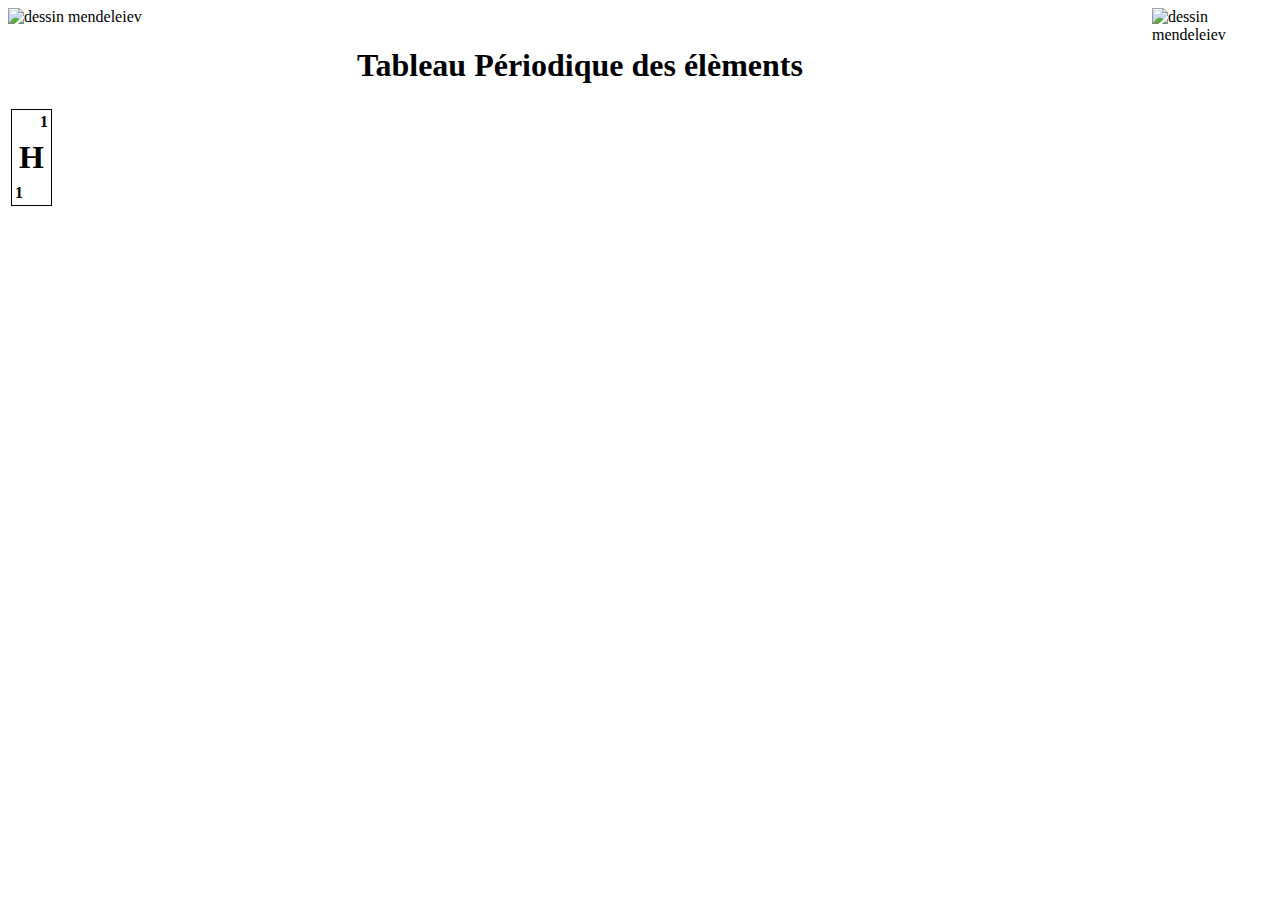
==== jour00/ex01/mendeleiev.html @ dc0606d7 "add ex00 et ex01 jour00" ====
<!DOCTYPE html>
<html>
<head>
	<meta charset="UTF-8">
	<title>mendeleiev</title>
</head>
<body>
	<img src="http://www.elementalmatter.info/images/dimitri-mendeleev.jpg" alt="dessin mendeleiev" style="width:120px;height:120px;">
	<img src="http://www.elementalmatter.info/images/dimitri-mendeleev.jpg" alt="dessin mendeleiev" style="width:120px;height:120px;float:right;">
	<h1 style ="text-align:center;">Tableau Périodique des élèments</h1>
	<table>
		<tr>
		<th>
			<table style="border: 1px solid;">
				<tr>
					<th style="text-align:right;">1</th>
				</tr>
				<tr>
					<th style="padding:5px;font-size:200%;">H</th>
				</tr>
				<tr>
					<th style="text-align:left;">1</th>
				</tr>
			</table>
		</th>
		</tr>
	</table>
</body>
</html>
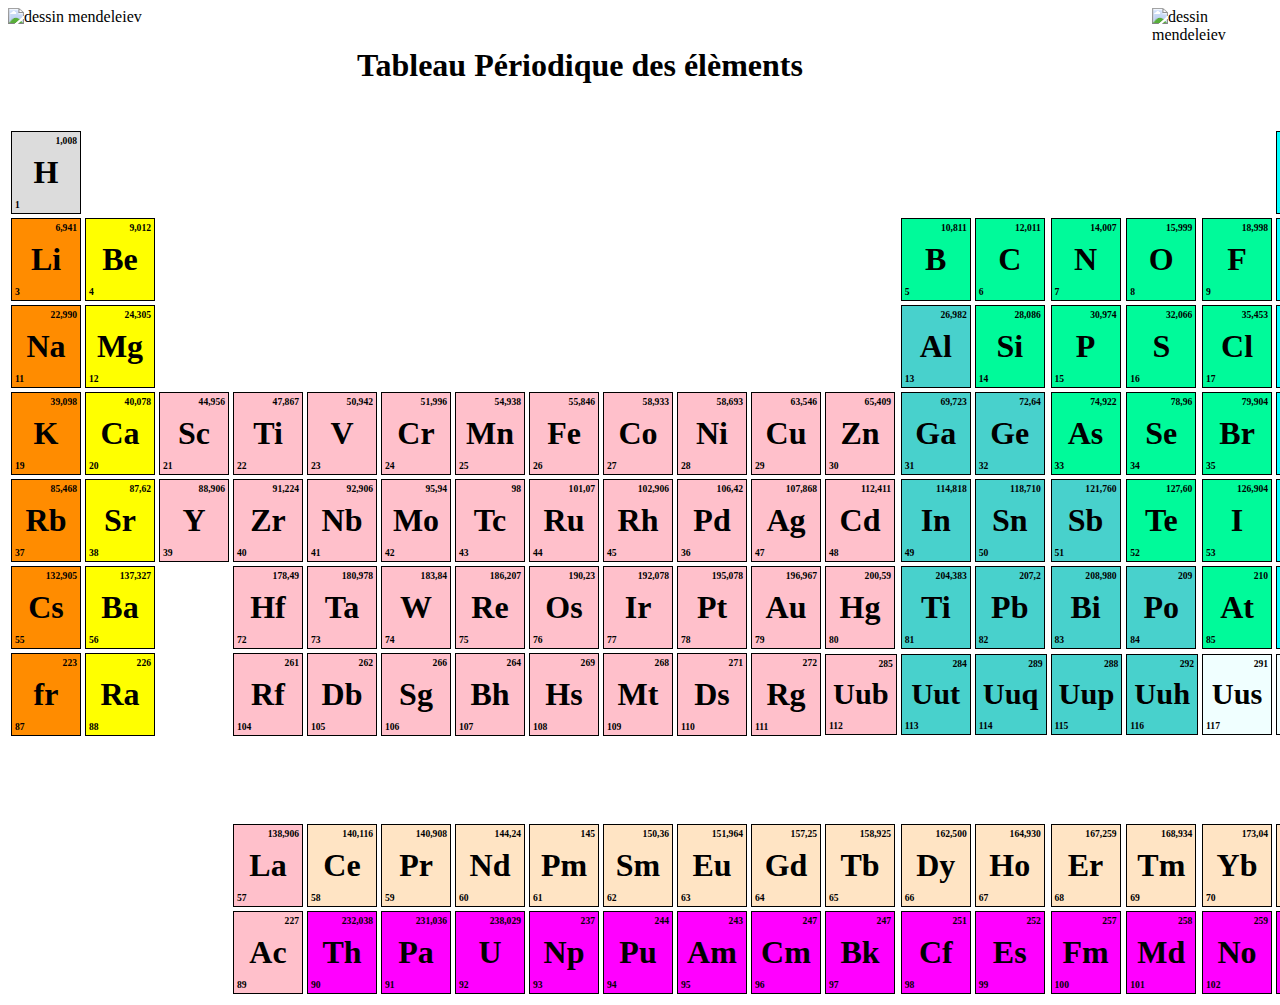
==== commit a53f3df2: "jour00 ex01" ====
--- a/jour00/ex01/mendeleiev.html
+++ b/jour00/ex01/mendeleiev.html
@@ -4,25 +4,1583 @@
 	<meta charset="UTF-8">
 	<title>mendeleiev</title>
 </head>
+<style>
+	.autre{border: 1px solid;background-color:gainsboro;width:70px;}
+	.met_al{border: 1px solid;background-color:darkorange;width:70px;}
+	.met_at{border: 1px solid;background-color:yellow;width:70px;}	
+	.met_t{border: 1px solid;background-color:pink;width:70px;}
+	.lanth{border: 1px solid;background-color:bisque;width:70px;}
+	.actin{border: 1px solid;background-color:magenta;width:70px;}
+	.met_p{border: 1px solid;background-color:mediumturquoise;width:70px;}
+	.met_n{border: 1px solid;background-color:mediumspringgreen;width:70px;}
+	.gaz_r{border: 1px solid;background-color:cyan;width:70px;}
+</style>
 <body>
 	<img src="http://www.elementalmatter.info/images/dimitri-mendeleev.jpg" alt="dessin mendeleiev" style="width:120px;height:120px;">
 	<img src="http://www.elementalmatter.info/images/dimitri-mendeleev.jpg" alt="dessin mendeleiev" style="width:120px;height:120px;float:right;">
 	<h1 style ="text-align:center;">Tableau Périodique des élèments</h1>
-	<table>
+	<table style="margin:auto;">
 		<tr>
-		<th>
-			<table style="border: 1px solid;">
-				<tr>
-					<th style="text-align:right;">1</th>
-				</tr>
-				<tr>
-					<th style="padding:5px;font-size:200%;">H</th>
-				</tr>
-				<tr>
-					<th style="text-align:left;">1</th>
-				</tr>
-			</table>
-		</th>
+			<th>
+				<table class=autre>
+					<tr>
+						<th style="text-align:right;font-size:60%;">1,008</th>
+					</tr>
+					<tr>
+						<th style="padding:5px;font-size:200%;">H</th>
+					</tr>
+					<tr>
+						<th style="text-align:left;font-size:60%;">1</th>
+					</tr>
+				</table>
+			</th>
+			<th colspan="16"></th>
+			<th>
+				<table class=gaz_r>
+					<tr>
+						<th style="text-align:right;font-size:60%;margin-left:2px;">4,003</th>
+					</tr>
+					<tr>
+						<th style="padding:5px;font-size:200%;">He</th>
+					</tr>
+					<tr>
+						<th style="text-align:left;font-size:60%;">2</th>
+					</tr>
+				</table>
+			</th>
+		</tr>
+		<tr>
+			<th>
+				<table class=met_al>
+					<tr>
+						<th style="text-align:right;font-size:60%;margin-left:2px;">6,941</th>
+					</tr>
+					<tr>
+						<th style="padding:5px;font-size:200%;">Li</th>
+					</tr>
+					<tr>
+						<th style="text-align:left;font-size:60%;">3</th>
+					</tr>
+				</table>
+			</th>
+			<th>
+				<table class=met_at>
+					<tr>
+						<th style="text-align:right;font-size:60%;margin-left:2px;">9,012</th>
+					</tr>
+					<tr>
+						<th style="padding:5px;font-size:200%;">Be</th>
+					</tr>
+					<tr>
+						<th style="text-align:left;font-size:60%;">4</th>
+					</tr>
+				</table>
+			</th>
+			<th colspan="10"></th>
+			<th>
+				<table class=met_n>
+					<tr>
+						<th style="text-align:right;font-size:60%;margin-left:2px;">10,811</th>
+					</tr>
+					<tr>
+						<th style="padding:5px;font-size:200%;">B</th>
+					</tr>
+					<tr>
+						<th style="text-align:left;font-size:60%;">5</th>
+					</tr>
+				</table>
+			</th>
+			<th>
+				<table class=met_n>
+					<tr>
+						<th style="text-align:right;font-size:60%;margin-left:2px;">12,011</th>
+					</tr>
+					<tr>
+						<th style="padding:5px;font-size:200%;">C</th>
+					</tr>
+					<tr>
+						<th style="text-align:left;font-size:60%;">6</th>
+					</tr>
+				</table>
+			</th>
+			<th>
+				<table class=met_n>
+					<tr>
+						<th style="text-align:right;font-size:60%;margin-left:2px;">14,007</th>
+					</tr>
+					<tr>
+						<th style="padding:5px;font-size:200%;">N</th>
+					</tr>
+					<tr>
+						<th style="text-align:left;font-size:60%;">7</th>
+					</tr>
+				</table>
+			</th>
+			<th>
+				<table class=met_n>
+					<tr>
+						<th style="text-align:right;font-size:60%;margin-left:2px;">15,999</th>
+					</tr>
+					<tr>
+						<th style="padding:5px;font-size:200%;">O</th>
+					</tr>
+					<tr>
+						<th style="text-align:left;font-size:60%;">8</th>
+					</tr>
+				</table>
+			</th>
+			<th>
+				<table class=met_n>
+					<tr>
+						<th style="text-align:right;font-size:60%;margin-left:2px;">18,998</th>
+					</tr>
+					<tr>
+						<th style="padding:5px;font-size:200%;">F</th>
+					</tr>
+					<tr>
+						<th style="text-align:left;font-size:60%;">9</th>
+					</tr>
+				</table>
+			</th>
+			<th>
+				<table class=gaz_r>
+					<tr>
+						<th style="text-align:right;font-size:60%;margin-left:2px;">20,180</th>
+					</tr>
+					<tr>
+						<th style="padding:5px;font-size:200%;">Ne</th>
+					</tr>
+					<tr>
+						<th style="text-align:left;font-size:60%;">10</th>
+					</tr>
+				</table>
+			</th>	
+		</tr>
+		<tr>
+			<th>
+				<table class=met_al>
+					<tr>
+						<th style="text-align:right;font-size:60%;margin-left:2px;">22,990</th>
+					</tr>
+					<tr>
+						<th style="padding:5px;font-size:200%;">Na</th>
+					</tr>
+					<tr>
+						<th style="text-align:left;font-size:60%;">11</th>
+					</tr>
+				</table>
+			</th>
+			<th>
+				<table class=met_at>
+					<tr>
+						<th style="text-align:right;font-size:60%;margin-left:2px;">24,305</th>
+					</tr>
+					<tr>
+						<th style="padding:5px;font-size:200%;">Mg</th>
+					</tr>
+					<tr>
+						<th style="text-align:left;font-size:60%;">12</th>
+					</tr>
+				</table>
+			</th>
+			<th colspan="10"></th>
+			<th>
+				<table class=met_p>
+					<tr>
+						<th style="text-align:right;font-size:60%;margin-left:2px;">26,982</th>
+					</tr>
+					<tr>
+						<th style="padding:5px;font-size:200%;">Al</th>
+					</tr>
+					<tr>
+						<th style="text-align:left;font-size:60%;">13</th>
+					</tr>
+				</table>
+			</th>
+			<th>
+				<table class=met_n>
+					<tr>
+						<th style="text-align:right;font-size:60%;margin-left:2px;">28,086</th>
+					</tr>
+					<tr>
+						<th style="padding:5px;font-size:200%;">Si</th>
+					</tr>
+					<tr>
+						<th style="text-align:left;font-size:60%;">14</th>
+					</tr>
+				</table>
+			</th>
+			<th>
+				<table class=met_n>
+					<tr>
+						<th style="text-align:right;font-size:60%;margin-left:2px;">30,974</th>
+					</tr>
+					<tr>
+						<th style="padding:5px;font-size:200%;">P</th>
+					</tr>
+					<tr>
+						<th style="text-align:left;font-size:60%;">15</th>
+					</tr>
+				</table>
+			</th>
+			<th>
+				<table class=met_n>
+					<tr>
+						<th style="text-align:right;font-size:60%;margin-left:2px;">32,066</th>
+					</tr>
+					<tr>
+						<th style="padding:5px;font-size:200%;">S</th>
+					</tr>
+					<tr>
+						<th style="text-align:left;font-size:60%;">16</th>
+					</tr>
+				</table>
+			</th>
+			<th>
+				<table class=met_n>
+					<tr>
+						<th style="text-align:right;font-size:60%;margin-left:2px;">35,453</th>
+					</tr>
+					<tr>
+						<th style="padding:5px;font-size:200%;">Cl</th>
+					</tr>
+					<tr>
+						<th style="text-align:left;font-size:60%;">17</th>
+					</tr>
+				</table>
+			</th>
+			<th>
+				<table class=gaz_r>
+					<tr>
+						<th style="text-align:right;font-size:60%;margin-left:2px;">39,948</th>
+					</tr>
+					<tr>
+						<th style="padding:5px;font-size:200%;">Ar</th>
+					</tr>
+					<tr>
+						<th style="text-align:left;font-size:60%;">18</th>
+					</tr>
+				</table>
+			</th>
+		</tr>
+		<tr>
+			<th>
+				<table class=met_al>
+					<tr>
+						<th style="text-align:right;font-size:60%;margin-left:2px;">39,098</th>
+					</tr>
+					<tr>
+						<th style="padding:5px;font-size:200%;">K</th>
+					</tr>
+					<tr>
+						<th style="text-align:left;font-size:60%;">19</th>
+					</tr>
+				</table>
+			</th>
+			<th>
+				<table class=met_at>
+					<tr>
+						<th style="text-align:right;font-size:60%;margin-left:2px;">40,078</th>
+					</tr>
+					<tr>
+						<th style="padding:5px;font-size:200%;">Ca</th>
+					</tr>
+					<tr>
+						<th style="text-align:left;font-size:60%;">20</th>
+					</tr>
+				</table>
+			</th>
+			<th>
+				<table class=met_t>
+					<tr>
+						<th style="text-align:right;font-size:60%;margin-left:2px;">44,956</th>
+					</tr>
+					<tr>
+						<th style="padding:5px;font-size:200%;">Sc</th>
+					</tr>
+					<tr>
+						<th style="text-align:left;font-size:60%;">21</th>
+					</tr>
+				</table>
+			</th>
+			<th>
+				<table class=met_t>
+					<tr>
+						<th style="text-align:right;font-size:60%;margin-left:2px;">47,867</th>
+					</tr>
+					<tr>
+						<th style="padding:5px;font-size:200%;">Ti</th>
+					</tr>
+					<tr>
+						<th style="text-align:left;font-size:60%;">22</th>
+					</tr>
+				</table>
+			</th>
+			<th>
+				<table class=met_t>
+					<tr>
+						<th style="text-align:right;font-size:60%;margin-left:2px;">50,942</th>
+					</tr>
+					<tr>
+						<th style="padding:5px;font-size:200%;">V</th>
+					</tr>
+					<tr>
+						<th style="text-align:left;font-size:60%;">23</th>
+					</tr>
+				</table>
+			</th>
+			<th>
+				<table class=met_t>
+					<tr>
+						<th style="text-align:right;font-size:60%;margin-left:2px;">51,996</th>
+					</tr>
+					<tr>
+						<th style="padding:5px;font-size:200%;">Cr</th>
+					</tr>
+					<tr>
+						<th style="text-align:left;font-size:60%;">24</th>
+					</tr>
+				</table>
+			</th>
+			<th>
+				<table class=met_t>
+					<tr>
+						<th style="text-align:right;font-size:60%;margin-left:2px;">54,938</th>
+					</tr>
+					<tr>
+						<th style="padding:5px;font-size:200%;">Mn</th>
+					</tr>
+					<tr>
+						<th style="text-align:left;font-size:60%;">25</th>
+					</tr>
+				</table>
+			</th>
+			<th>
+				<table class=met_t>
+					<tr>
+						<th style="text-align:right;font-size:60%;margin-left:2px;">55,846</th>
+					</tr>
+					<tr>
+						<th style="padding:5px;font-size:200%;">Fe</th>
+					</tr>
+					<tr>
+						<th style="text-align:left;font-size:60%;">26</th>
+					</tr>
+				</table>
+			</th>
+			<th>
+				<table class=met_t>
+					<tr>
+						<th style="text-align:right;font-size:60%;margin-left:2px;">58,933</th>
+					</tr>
+					<tr>
+						<th style="padding:5px;font-size:200%;">Co</th>
+					</tr>
+					<tr>
+						<th style="text-align:left;font-size:60%;">27</th>
+					</tr>
+				</table>
+			</th>
+			<th>
+				<table class=met_t>
+					<tr>
+						<th style="text-align:right;font-size:60%;margin-left:2px;">58,693</th>
+					</tr>
+					<tr>
+						<th style="padding:5px;font-size:200%;">Ni</th>
+					</tr>
+					<tr>
+						<th style="text-align:left;font-size:60%;">28</th>
+					</tr>
+				</table>
+			</th>
+			<th>
+				<table class=met_t>
+					<tr>
+						<th style="text-align:right;font-size:60%;margin-left:2px;">63,546</th>
+					</tr>
+					<tr>
+						<th style="padding:5px;font-size:200%;">Cu</th>
+					</tr>
+					<tr>
+						<th style="text-align:left;font-size:60%;">29</th>
+					</tr>
+				</table>
+			</th>
+			<th>
+				<table class=met_t>
+					<tr>
+						<th style="text-align:right;font-size:60%;margin-left:2px;">65,409</th>
+					</tr>
+					<tr>
+						<th style="padding:5px;font-size:200%;">Zn</th>
+					</tr>
+					<tr>
+						<th style="text-align:left;font-size:60%;">30</th>
+					</tr>
+				</table>
+			</th>
+			<th>
+				<table class=met_p>
+					<tr>
+						<th style="text-align:right;font-size:60%;margin-left:2px;">69,723</th>
+					</tr>
+					<tr>
+						<th style="padding:5px;font-size:200%;">Ga</th>
+					</tr>
+					<tr>
+						<th style="text-align:left;font-size:60%;">31</th>
+					</tr>
+				</table>
+			</th>
+			<th>
+				<table class=met_p>
+					<tr>
+						<th style="text-align:right;font-size:60%;margin-left:2px;">72,64</th>
+					</tr>
+					<tr>
+						<th style="padding:5px;font-size:200%;">Ge</th>
+					</tr>
+					<tr>
+						<th style="text-align:left;font-size:60%;">32</th>
+					</tr>
+				</table>
+			</th>
+			<th>
+				<table class=met_n>
+					<tr>
+						<th style="text-align:right;font-size:60%;margin-left:2px;">74,922</th>
+					</tr>
+					<tr>
+						<th style="padding:5px;font-size:200%;">As</th>
+					</tr>
+					<tr>
+						<th style="text-align:left;font-size:60%;">33</th>
+					</tr>
+				</table>
+			</th>
+			<th>
+				<table class=met_n>
+					<tr>
+						<th style="text-align:right;font-size:60%;margin-left:2px;">78,96</th>
+					</tr>
+					<tr>
+						<th style="padding:5px;font-size:200%;">Se</th>
+					</tr>
+					<tr>
+						<th style="text-align:left;font-size:60%;">34</th>
+					</tr>
+				</table>
+			</th>
+			<th>
+				<table class=met_n>
+					<tr>
+						<th style="text-align:right;font-size:60%;margin-left:2px;">79,904</th>
+					</tr>
+					<tr>
+						<th style="padding:5px;font-size:200%;">Br</th>
+					</tr>
+					<tr>
+						<th style="text-align:left;font-size:60%;">35</th>
+					</tr>
+				</table>
+			</th>
+			<th>
+				<table class=gaz_r>
+					<tr>
+						<th style="text-align:right;font-size:60%;margin-left:2px;">83,798</th>
+					</tr>
+					<tr>
+						<th style="padding:5px;font-size:200%;">Kr</th>
+					</tr>
+					<tr>
+						<th style="text-align:left;font-size:60%;">36</th>
+					</tr>
+				</table>
+			</th>
+		</tr>
+		<tr>
+			<th>
+				<table class=met_al>
+					<tr>
+						<th style="text-align:right;font-size:60%;margin-left:2px;">85,468</th>
+					</tr>
+					<tr>
+						<th style="padding:5px;font-size:200%;">Rb</th>
+					</tr>
+					<tr>
+						<th style="text-align:left;font-size:60%;">37</th>
+					</tr>
+				</table>
+			</th>
+			<th>
+				<table class=met_at>
+					<tr>
+						<th style="text-align:right;font-size:60%;margin-left:2px;">87,62</th>
+					</tr>
+					<tr>
+						<th style="padding:5px;font-size:200%;">Sr</th>
+					</tr>
+					<tr>
+						<th style="text-align:left;font-size:60%;">38</th>
+					</tr>
+				</table>
+			</th>
+			<th>
+				<table class=met_t>
+					<tr>
+						<th style="text-align:right;font-size:60%;margin-left:2px;">88,906</th>
+					</tr>
+					<tr>
+						<th style="padding:5px;font-size:200%;">Y</th>
+					</tr>
+					<tr>
+						<th style="text-align:left;font-size:60%;">39</th>
+					</tr>
+				</table>
+			</th>
+			<th>
+				<table class=met_t>
+					<tr>
+						<th style="text-align:right;font-size:60%;margin-left:2px;">91,224</th>
+					</tr>
+					<tr>
+						<th style="padding:5px;font-size:200%;">Zr</th>
+					</tr>
+					<tr>
+						<th style="text-align:left;font-size:60%;">40</th>
+					</tr>
+				</table>
+			</th>
+			<th>
+				<table class=met_t>
+					<tr>
+						<th style="text-align:right;font-size:60%;margin-left:2px;">92,906</th>
+					</tr>
+					<tr>
+						<th style="padding:5px;font-size:200%;">Nb</th>
+					</tr>
+					<tr>
+						<th style="text-align:left;font-size:60%;">41</th>
+					</tr>
+				</table>
+			</th>
+			<th>
+				<table class=met_t>
+					<tr>
+						<th style="text-align:right;font-size:60%;margin-left:2px;">95,94</th>
+					</tr>
+					<tr>
+						<th style="padding:5px;font-size:200%;">Mo</th>
+					</tr>
+					<tr>
+						<th style="text-align:left;font-size:60%;">42</th>
+					</tr>
+				</table>
+			</th>
+			<th>
+				<table class=met_t>
+					<tr>
+						<th style="text-align:right;font-size:60%;margin-left:2px;">98</th>
+					</tr>
+					<tr>
+						<th style="padding:5px;font-size:200%;">Tc</th>
+					</tr>
+					<tr>
+						<th style="text-align:left;font-size:60%;">43</th>
+					</tr>
+				</table>
+			</th>
+			<th>
+				<table class=met_t>
+					<tr>
+						<th style="text-align:right;font-size:60%;margin-left:2px;">101,07</th>
+					</tr>
+					<tr>
+						<th style="padding:5px;font-size:200%;">Ru</th>
+					</tr>
+					<tr>
+						<th style="text-align:left;font-size:60%;">44</th>
+					</tr>
+				</table>
+			</th>
+			<th>
+				<table class=met_t>
+					<tr>
+						<th style="text-align:right;font-size:60%;margin-left:2px;">102,906</th>
+					</tr>
+					<tr>
+						<th style="padding:5px;font-size:200%;">Rh</th>
+					</tr>
+					<tr>
+						<th style="text-align:left;font-size:60%;">45</th>
+					</tr>
+				</table>
+			</th>
+			<th>
+				<table class=met_t>
+					<tr>
+						<th style="text-align:right;font-size:60%;margin-left:2px;">106,42</th>
+					</tr>
+					<tr>
+						<th style="padding:5px;font-size:200%;">Pd</th>
+					</tr>
+					<tr>
+						<th style="text-align:left;font-size:60%;">36</th>
+					</tr>
+				</table>
+			</th>
+			<th>
+				<table class=met_t>
+					<tr>
+						<th style="text-align:right;font-size:60%;margin-left:2px;">107,868</th>
+					</tr>
+					<tr>
+						<th style="padding:5px;font-size:200%;">Ag</th>
+					</tr>
+					<tr>
+						<th style="text-align:left;font-size:60%;">47</th>
+					</tr>
+				</table>
+			</th>
+			<th>
+				<table class=met_t>
+					<tr>
+						<th style="text-align:right;font-size:60%;margin-left:2px;">112,411</th>
+					</tr>
+					<tr>
+						<th style="padding:5px;font-size:200%;">Cd</th>
+					</tr>
+					<tr>
+						<th style="text-align:left;font-size:60%;">48</th>
+					</tr>
+				</table>
+			</th>
+			<th>
+				<table class=met_p>
+					<tr>
+						<th style="text-align:right;font-size:60%;margin-left:2px;">114,818</th>
+					</tr>
+					<tr>
+						<th style="padding:5px;font-size:200%;">In</th>
+					</tr>
+					<tr>
+						<th style="text-align:left;font-size:60%;">49</th>
+					</tr>
+				</table>
+			</th>
+			<th>
+				<table class=met_p>
+					<tr>
+						<th style="text-align:right;font-size:60%;margin-left:2px;">118,710</th>
+					</tr>
+					<tr>
+						<th style="padding:5px;font-size:200%;">Sn</th>
+					</tr>
+					<tr>
+						<th style="text-align:left;font-size:60%;">50</th>
+					</tr>
+				</table>
+			</th>
+			<th>
+				<table class=met_p>
+					<tr>
+						<th style="text-align:right;font-size:60%;margin-left:2px;">121,760</th>
+					</tr>
+					<tr>
+						<th style="padding:5px;font-size:200%;">Sb</th>
+					</tr>
+					<tr>
+						<th style="text-align:left;font-size:60%;">51</th>
+					</tr>
+				</table>
+			</th>
+			<th>
+				<table class=met_n>
+					<tr>
+						<th style="text-align:right;font-size:60%;margin-left:2px;">127,60</th>
+					</tr>
+					<tr>
+						<th style="padding:5px;font-size:200%;">Te</th>
+					</tr>
+					<tr>
+						<th style="text-align:left;font-size:60%;">52</th>
+					</tr>
+				</table>
+			</th>
+			<th>
+				<table class=met_n>
+					<tr>
+						<th style="text-align:right;font-size:60%;margin-left:2px;">126,904</th>
+					</tr>
+					<tr>
+						<th style="padding:5px;font-size:200%;">I</th>
+					</tr>
+					<tr>
+						<th style="text-align:left;font-size:60%;">53</th>
+					</tr>
+				</table>
+			</th>
+			<th>
+				<table class=gaz_r>
+					<tr>
+						<th style="text-align:right;font-size:60%;margin-left:2px;">131,293</th>
+					</tr>
+					<tr>
+						<th style="padding:5px;font-size:200%;">Xe</th>
+					</tr>
+					<tr>
+						<th style="text-align:left;font-size:60%;">54</th>
+					</tr>
+				</table>
+			</th>
+		</tr>
+		<tr>
+			<th>
+				<table class=met_al>
+					<tr>
+						<th style="text-align:right;font-size:60%;margin-left:2px;">132,905</th>
+					</tr>
+					<tr>
+						<th style="padding:5px;font-size:200%;">Cs</th>
+					</tr>
+					<tr>
+						<th style="text-align:left;font-size:60%;">55</th>
+					</tr>
+				</table>
+			</th>
+			<th>
+				<table class=met_at>
+					<tr>
+						<th style="text-align:right;font-size:60%;margin-left:2px;">137,327</th>
+					</tr>
+					<tr>
+						<th style="padding:5px;font-size:200%;">Ba</th>
+					</tr>
+					<tr>
+						<th style="text-align:left;font-size:60%;">56</th>
+					</tr>
+				</table>
+			</th>
+			<th></th>
+			<th>
+				<table class=met_t>
+					<tr>
+						<th style="text-align:right;font-size:60%;margin-left:2px;">178,49</th>
+					</tr>
+					<tr>
+						<th style="padding:5px;font-size:200%;">Hf</th>
+					</tr>
+					<tr>
+						<th style="text-align:left;font-size:60%;">72</th>
+					</tr>
+				</table>
+			</th>
+			<th>
+				<table class=met_t>
+					<tr>
+						<th style="text-align:right;font-size:60%;margin-left:2px;">180,978</th>
+					</tr>
+					<tr>
+						<th style="padding:5px;font-size:200%;">Ta</th>
+					</tr>
+					<tr>
+						<th style="text-align:left;font-size:60%;">73</th>
+					</tr>
+				</table>
+			</th>
+			<th>
+				<table class=met_t>
+					<tr>
+						<th style="text-align:right;font-size:60%;margin-left:2px;">183,84</th>
+					</tr>
+					<tr>
+						<th style="padding:5px;font-size:200%;">W</th>
+					</tr>
+					<tr>
+						<th style="text-align:left;font-size:60%;">74</th>
+					</tr>
+				</table>
+			</th>
+			<th>
+				<table class=met_t>
+					<tr>
+						<th style="text-align:right;font-size:60%;margin-left:2px;">186,207</th>
+					</tr>
+					<tr>
+						<th style="padding:5px;font-size:200%;">Re</th>
+					</tr>
+					<tr>
+						<th style="text-align:left;font-size:60%;">75</th>
+					</tr>
+				</table>
+			</th>
+			<th>
+				<table class=met_t>
+					<tr>
+						<th style="text-align:right;font-size:60%;margin-left:2px;">190,23</th>
+					</tr>
+					<tr>
+						<th style="padding:5px;font-size:200%;">Os</th>
+					</tr>
+					<tr>
+						<th style="text-align:left;font-size:60%;">76</th>
+					</tr>
+				</table>
+			</th>
+			<th>
+				<table class=met_t>
+					<tr>
+						<th style="text-align:right;font-size:60%;margin-left:2px;">192,078</th>
+					</tr>
+					<tr>
+						<th style="padding:5px;font-size:200%;">Ir</th>
+					</tr>
+					<tr>
+						<th style="text-align:left;font-size:60%;">77</th>
+					</tr>
+				</table>
+			</th>
+			<th>
+				<table class=met_t>
+					<tr>
+						<th style="text-align:right;font-size:60%;margin-left:2px;">195,078</th>
+					</tr>
+					<tr>
+						<th style="padding:5px;font-size:200%;">Pt</th>
+					</tr>
+					<tr>
+						<th style="text-align:left;font-size:60%;">78</th>
+					</tr>
+				</table>
+			</th>
+			<th>
+				<table class=met_t>
+					<tr>
+						<th style="text-align:right;font-size:60%;margin-left:2px;">196,967</th>
+					</tr>
+					<tr>
+						<th style="padding:5px;font-size:200%;">Au</th>
+					</tr>
+					<tr>
+						<th style="text-align:left;font-size:60%;">79</th>
+					</tr>
+				</table>
+			</th>
+			<th>
+				<table class=met_t>
+					<tr>
+						<th style="text-align:right;font-size:60%;margin-left:2px;">200,59</th>
+					</tr>
+					<tr>
+						<th style="padding:5px;font-size:200%;">Hg</th>
+					</tr>
+					<tr>
+						<th style="text-align:left;font-size:60%;">80</th>
+					</tr>
+				</table>
+			</th>
+			<th>
+				<table class=met_p>
+					<tr>
+						<th style="text-align:right;font-size:60%;margin-left:2px;">204,383</th>
+					</tr>
+					<tr>
+						<th style="padding:5px;font-size:200%;">Ti</th>
+					</tr>
+					<tr>
+						<th style="text-align:left;font-size:60%;">81</th>
+					</tr>
+				</table>
+			</th>
+			<th>
+				<table class=met_p>
+					<tr>
+						<th style="text-align:right;font-size:60%;margin-left:2px;">207,2</th>
+					</tr>
+					<tr>
+						<th style="padding:5px;font-size:200%;">Pb</th>
+					</tr>
+					<tr>
+						<th style="text-align:left;font-size:60%;">82</th>
+					</tr>
+				</table>
+			</th>
+			<th>
+				<table class=met_p>
+					<tr>
+						<th style="text-align:right;font-size:60%;margin-left:2px;">208,980</th>
+					</tr>
+					<tr>
+						<th style="padding:5px;font-size:200%;">Bi</th>
+					</tr>
+					<tr>
+						<th style="text-align:left;font-size:60%;">83</th>
+					</tr>
+				</table>
+			</th>
+			<th>
+				<table class=met_p>
+					<tr>
+						<th style="text-align:right;font-size:60%;margin-left:2px;">209</th>
+					</tr>
+					<tr>
+						<th style="padding:5px;font-size:200%;">Po</th>
+					</tr>
+					<tr>
+						<th style="text-align:left;font-size:60%;">84</th>
+					</tr>
+				</table>
+			</th>
+			<th>
+				<table class=met_n>
+					<tr>
+						<th style="text-align:right;font-size:60%;margin-left:2px;">210</th>
+					</tr>
+					<tr>
+						<th style="padding:5px;font-size:200%;">At</th>
+					</tr>
+					<tr>
+						<th style="text-align:left;font-size:60%;">85</th>
+					</tr>
+				</table>
+			</th>
+			<th>
+				<table class=gaz_r>
+					<tr>
+						<th style="text-align:right;font-size:60%;margin-left:2px;">222</th>
+					</tr>
+					<tr>
+						<th style="padding:5px;font-size:200%;">Rn</th>
+					</tr>
+					<tr>
+						<th style="text-align:left;font-size:60%;">86</th>
+					</tr>
+				</table>
+			</th>
+		</tr>
+		<tr>
+			<th>
+				<table class=met_al>
+					<tr>
+						<th style="text-align:right;font-size:60%;margin-left:2px;">223</th>
+					</tr>
+					<tr>
+						<th style="padding:5px;font-size:200%;">fr</th>
+					</tr>
+					<tr>
+						<th style="text-align:left;font-size:60%;">87</th>
+					</tr>
+				</table>
+			</th>
+			<th>
+				<table class=met_at>
+					<tr>
+						<th style="text-align:right;font-size:60%;margin-left:2px;">226</th>
+					</tr>
+					<tr>
+						<th style="padding:5px;font-size:200%;">Ra</th>
+					</tr>
+					<tr>
+						<th style="text-align:left;font-size:60%;">88</th>
+					</tr>
+				</table>
+			</th>
+			<th></th>
+			<th>
+				<table class=met_t>
+					<tr>
+						<th style="text-align:right;font-size:60%;margin-left:2px;">261</th>
+					</tr>
+					<tr>
+						<th style="padding:5px;font-size:200%;">Rf</th>
+					</tr>
+					<tr>
+						<th style="text-align:left;font-size:60%;">104</th>
+					</tr>
+				</table>
+			</th>
+			<th>
+				<table class=met_t>
+					<tr>
+						<th style="text-align:right;font-size:60%;margin-left:2px;">262</th>
+					</tr>
+					<tr>
+						<th style="padding:5px;font-size:200%;">Db</th>
+					</tr>
+					<tr>
+						<th style="text-align:left;font-size:60%;">105</th>
+					</tr>
+				</table>
+			</th>
+			<th>
+				<table class=met_t>
+					<tr>
+						<th style="text-align:right;font-size:60%;margin-left:2px;">266</th>
+					</tr>
+					<tr>
+						<th style="padding:5px;font-size:200%;">Sg</th>
+					</tr>
+					<tr>
+						<th style="text-align:left;font-size:60%;">106</th>
+					</tr>
+				</table>
+			</th>
+			<th>
+				<table class=met_t>
+					<tr>
+						<th style="text-align:right;font-size:60%;margin-left:2px;">264</th>
+					</tr>
+					<tr>
+						<th style="padding:5px;font-size:200%;">Bh</th>
+					</tr>
+					<tr>
+						<th style="text-align:left;font-size:60%;">107</th>
+					</tr>
+				</table>
+			</th>
+			<th>
+				<table class=met_t>
+					<tr>
+						<th style="text-align:right;font-size:60%;margin-left:2px;">269</th>
+					</tr>
+					<tr>
+						<th style="padding:5px;font-size:200%;">Hs</th>
+					</tr>
+					<tr>
+						<th style="text-align:left;font-size:60%;">108</th>
+					</tr>
+				</table>
+			</th>
+			<th>
+				<table class=met_t>
+					<tr>
+						<th style="text-align:right;font-size:60%;margin-left:2px;">268</th>
+					</tr>
+					<tr>
+						<th style="padding:5px;font-size:200%;">Mt</th>
+					</tr>
+					<tr>
+						<th style="text-align:left;font-size:60%;">109</th>
+					</tr>
+				</table>
+			</th>
+			<th>
+				<table class=met_t>
+					<tr>
+						<th style="text-align:right;font-size:60%;margin-left:2px;">271</th>
+					</tr>
+					<tr>
+						<th style="padding:5px;font-size:200%;">Ds</th>
+					</tr>
+					<tr>
+						<th style="text-align:left;font-size:60%;">110</th>
+					</tr>
+				</table>
+			</th>
+			<th>
+				<table class=met_t>
+					<tr>
+						<th style="text-align:right;font-size:60%;margin-left:2px;">272</th>
+					</tr>
+					<tr>
+						<th style="padding:5px;font-size:200%;">Rg</th>
+					</tr>
+					<tr>
+						<th style="text-align:left;font-size:60%;">111</th>
+					</tr>
+				</table>
+			</th>
+			<th>
+				<table class=met_t>
+					<tr>
+						<th style="text-align:right;font-size:60%;margin-left:2px;">285</th>
+					</tr>
+					<tr>
+						<th style="padding:5px;font-size:190%;">Uub</th>
+					</tr>
+					<tr>
+						<th style="text-align:left;font-size:60%;">112</th>
+					</tr>
+				</table>
+			</th>
+			<th>
+				<table class=met_p>
+					<tr>
+						<th style="text-align:right;font-size:60%;margin-left:2px;">284</th>
+					</tr>
+					<tr>
+						<th style="padding:5px;font-size:190%;">Uut</th>
+					</tr>
+					<tr>
+						<th style="text-align:left;font-size:60%;">113</th>
+					</tr>
+				</table>
+			</th>
+			<th>
+				<table class=met_p>
+					<tr>
+						<th style="text-align:right;font-size:60%;margin-left:2px;">289</th>
+					</tr>
+					<tr>
+						<th style="padding:5px;font-size:190%;">Uuq</th>
+					</tr>
+					<tr>
+						<th style="text-align:left;font-size:60%;">114</th>
+					</tr>
+				</table>
+			</th>
+			<th>
+				<table class=met_p>
+					<tr>
+						<th style="text-align:right;font-size:60%;margin-left:2px;">288</th>
+					</tr>
+					<tr>
+						<th style="padding:5px;font-size:190%;">Uup</th>
+					</tr>
+					<tr>
+						<th style="text-align:left;font-size:60%;">115</th>
+					</tr>
+				</table>
+			</th>
+			<th>
+				<table class=met_p>
+					<tr>
+						<th style="text-align:right;font-size:60%;margin-left:2px;">292</th>
+					</tr>
+					<tr>
+						<th style="padding:5px;font-size:190%;">Uuh</th>
+					</tr>
+					<tr>
+						<th style="text-align:left;font-size:60%;">116</th>
+					</tr>
+				</table>
+			</th>
+			<th>
+				<table style="border: 1px solid;background-color:azure;width:70px;">
+					<tr>
+						<th style="text-align:right;font-size:60%;margin-left:2px;">291</th>
+					</tr>
+					<tr>
+						<th style="padding:5px;font-size:190%;">Uus</th>
+					</tr>
+					<tr>
+						<th style="text-align:left;font-size:60%;">117</th>
+					</tr>
+				</table>
+			</th>
+			<th>
+				<table style="border: 1px solid;background-color:azure;width:70px;">
+					<tr>
+						<th style="text-align:right;font-size:60%;margin-left:2px;">294</th>
+					</tr>
+					<tr>
+						<th style="padding:5px;font-size:190%;">Uuo</th>
+					</tr>
+					<tr>
+						<th style="text-align:left;font-size:60%;">118</th>
+					</tr>
+				</table>
+			</th>
+		</tr>
+		<tr>
+			<th style="height:80px;"></th>
+		</tr>
+		<tr>
+			<th colspan="2"><th>
+			<th>
+				<table class=met_t>
+					<tr>
+						<th style="text-align:right;font-size:60%;margin-left:2px;">138,906</th>
+					</tr>
+					<tr>
+						<th style="padding:5px;font-size:200%;">La</th>
+					</tr>
+					<tr>
+						<th style="text-align:left;font-size:60%;">57</th>
+					</tr>
+				</table>
+			</th>
+			<th>
+				<table class=lanth>
+					<tr>
+						<th style="text-align:right;font-size:60%;margin-left:2px;">140,116</th>
+					</tr>
+					<tr>
+						<th style="padding:5px;font-size:200%;">Ce</th>
+					</tr>
+					<tr>
+						<th style="text-align:left;font-size:60%;">58</th>
+					</tr>
+				</table>
+			</th>
+			<th>
+				<table class=lanth>
+					<tr>
+						<th style="text-align:right;font-size:60%;margin-left:2px;">140,908</th>
+					</tr>
+					<tr>
+						<th style="padding:5px;font-size:200%;">Pr</th>
+					</tr>
+					<tr>
+						<th style="text-align:left;font-size:60%;">59</th>
+					</tr>
+				</table>
+			</th>
+			<th>
+				<table class=lanth>
+					<tr>
+						<th style="text-align:right;font-size:60%;margin-left:2px;">144,24</th>
+					</tr>
+					<tr>
+						<th style="padding:5px;font-size:200%;">Nd</th>
+					</tr>
+					<tr>
+						<th style="text-align:left;font-size:60%;">60</th>
+					</tr>
+				</table>
+			</th>
+			<th>
+				<table class=lanth>
+					<tr>
+						<th style="text-align:right;font-size:60%;margin-left:2px;">145</th>
+					</tr>
+					<tr>
+						<th style="padding:5px;font-size:200%;">Pm</th>
+					</tr>
+					<tr>
+						<th style="text-align:left;font-size:60%;">61</th>
+					</tr>
+				</table>
+			</th>
+			<th>
+				<table class=lanth>
+					<tr>
+						<th style="text-align:right;font-size:60%;margin-left:2px;">150,36</th>
+					</tr>
+					<tr>
+						<th style="padding:5px;font-size:200%;">Sm</th>
+					</tr>
+					<tr>
+						<th style="text-align:left;font-size:60%;">62</th>
+					</tr>
+				</table>
+			</th>
+			<th>
+				<table class=lanth>
+					<tr>
+						<th style="text-align:right;font-size:60%;margin-left:2px;">151,964</th>
+					</tr>
+					<tr>
+						<th style="padding:5px;font-size:200%;">Eu</th>
+					</tr>
+					<tr>
+						<th style="text-align:left;font-size:60%;">63</th>
+					</tr>
+				</table>
+			</th>
+			<th>
+				<table class=lanth>
+					<tr>
+						<th style="text-align:right;font-size:60%;margin-left:2px;">157,25</th>
+					</tr>
+					<tr>
+						<th style="padding:5px;font-size:200%;">Gd</th>
+					</tr>
+					<tr>
+						<th style="text-align:left;font-size:60%;">64</th>
+					</tr>
+				</table>
+			</th>
+			<th>
+				<table class=lanth>
+					<tr>
+						<th style="text-align:right;font-size:60%;margin-left:2px;">158,925</th>
+					</tr>
+					<tr>
+						<th style="padding:5px;font-size:200%;">Tb</th>
+					</tr>
+					<tr>
+						<th style="text-align:left;font-size:60%;">65</th>
+					</tr>
+				</table>
+			</th>
+			<th>
+				<table class=lanth>
+					<tr>
+						<th style="text-align:right;font-size:60%;margin-left:2px;">162,500</th>
+					</tr>
+					<tr>
+						<th style="padding:5px;font-size:200%;">Dy</th>
+					</tr>
+					<tr>
+						<th style="text-align:left;font-size:60%;">66</th>
+					</tr>
+				</table>
+			</th>
+			<th>
+				<table class=lanth>
+					<tr>
+						<th style="text-align:right;font-size:60%;margin-left:2px;">164,930</th>
+					</tr>
+					<tr>
+						<th style="padding:5px;font-size:200%;">Ho</th>
+					</tr>
+					<tr>
+						<th style="text-align:left;font-size:60%;">67</th>
+					</tr>
+				</table>
+			</th>
+			<th>
+				<table class=lanth>
+					<tr>
+						<th style="text-align:right;font-size:60%;margin-left:2px;">167,259</th>
+					</tr>
+					<tr>
+						<th style="padding:5px;font-size:200%;">Er</th>
+					</tr>
+					<tr>
+						<th style="text-align:left;font-size:60%;">68</th>
+					</tr>
+				</table>
+			</th>
+			<th>
+				<table class=lanth>
+					<tr>
+						<th style="text-align:right;font-size:60%;margin-left:2px;">168,934</th>
+					</tr>
+					<tr>
+						<th style="padding:5px;font-size:200%;">Tm</th>
+					</tr>
+					<tr>
+						<th style="text-align:left;font-size:60%;">69</th>
+					</tr>
+				</table>
+			</th>
+			<th>
+				<table class=lanth>
+					<tr>
+						<th style="text-align:right;font-size:60%;margin-left:2px;">173,04</th>
+					</tr>
+					<tr>
+						<th style="padding:5px;font-size:200%;">Yb</th>
+					</tr>
+					<tr>
+						<th style="text-align:left;font-size:60%;">70</th>
+					</tr>
+				</table>
+			</th>
+			<th>
+				<table class=lanth>
+					<tr>
+						<th style="text-align:right;font-size:60%;margin-left:2px;">174,967</th>
+					</tr>
+					<tr>
+						<th style="padding:5px;font-size:200%;">Lu</th>
+					</tr>
+					<tr>
+						<th style="text-align:left;font-size:60%;">71</th>
+					</tr>
+				</table>
+			</th>
+		</tr>
+		<tr>
+			<th colspan="3"></th>
+			<th>
+				<table class=met_t>
+					<tr>
+						<th style="text-align:right;font-size:60%;margin-left:2px;">227</th>
+					</tr>
+					<tr>
+						<th style="padding:5px;font-size:200%;">Ac</th>
+					</tr>
+					<tr>
+						<th style="text-align:left;font-size:60%;">89</th>
+					</tr>
+				</table>
+			</th>
+			<th>
+				<table class=actin>
+					<tr>
+						<th style="text-align:right;font-size:60%;margin-left:2px;">232,038</th>
+					</tr>
+					<tr>
+						<th style="padding:5px;font-size:200%;">Th</th>
+					</tr>
+					<tr>
+						<th style="text-align:left;font-size:60%;">90</th>
+					</tr>
+				</table>
+			</th>
+			<th>
+				<table class=actin>
+					<tr>
+						<th style="text-align:right;font-size:60%;margin-left:2px;">231,036</th>
+					</tr>
+					<tr>
+						<th style="padding:5px;font-size:200%;">Pa</th>
+					</tr>
+					<tr>
+						<th style="text-align:left;font-size:60%;">91</th>
+					</tr>
+				</table>
+			</th>
+			<th>
+				<table class=actin>
+					<tr>
+						<th style="text-align:right;font-size:60%;margin-left:2px;">238,029</th>
+					</tr>
+					<tr>
+						<th style="padding:5px;font-size:200%;">U</th>
+					</tr>
+					<tr>
+						<th style="text-align:left;font-size:60%;">92</th>
+					</tr>
+				</table>
+			</th>
+			<th>
+				<table class=actin>
+					<tr>
+						<th style="text-align:right;font-size:60%;margin-left:2px;">237</th>
+					</tr>
+					<tr>
+						<th style="padding:5px;font-size:200%;">Np</th>
+					</tr>
+					<tr>
+						<th style="text-align:left;font-size:60%;">93</th>
+					</tr>
+				</table>
+			</th>
+			<th>
+				<table class=actin>
+					<tr>
+						<th style="text-align:right;font-size:60%;margin-left:2px;">244</th>
+					</tr>
+					<tr>
+						<th style="padding:5px;font-size:200%;">Pu</th>
+					</tr>
+					<tr>
+						<th style="text-align:left;font-size:60%;">94</th>
+					</tr>
+				</table>
+			</th>
+			<th>
+				<table class=actin>
+					<tr>
+						<th style="text-align:right;font-size:60%;margin-left:2px;">243</th>
+					</tr>
+					<tr>
+						<th style="padding:5px;font-size:200%;">Am</th>
+					</tr>
+					<tr>
+						<th style="text-align:left;font-size:60%;">95</th>
+					</tr>
+				</table>
+			</th>
+			<th>
+				<table class=actin>
+					<tr>
+						<th style="text-align:right;font-size:60%;margin-left:2px;">247</th>
+					</tr>
+					<tr>
+						<th style="padding:5px;font-size:200%;">Cm</th>
+					</tr>
+					<tr>
+						<th style="text-align:left;font-size:60%;">96</th>
+					</tr>
+				</table>
+			</th>
+			<th>
+				<table class=actin>
+					<tr>
+						<th style="text-align:right;font-size:60%;margin-left:2px;">247</th>
+					</tr>
+					<tr>
+						<th style="padding:5px;font-size:200%;">Bk</th>
+					</tr>
+					<tr>
+						<th style="text-align:left;font-size:60%;">97</th>
+					</tr>
+				</table>
+			</th>
+			<th>
+				<table class=actin>
+					<tr>
+						<th style="text-align:right;font-size:60%;margin-left:2px;">251</th>
+					</tr>
+					<tr>
+						<th style="padding:5px;font-size:200%;">Cf</th>
+					</tr>
+					<tr>
+						<th style="text-align:left;font-size:60%;">98</th>
+					</tr>
+				</table>
+			</th>
+			<th>
+				<table class=actin>
+					<tr>
+						<th style="text-align:right;font-size:60%;margin-left:2px;">252</th>
+					</tr>
+					<tr>
+						<th style="padding:5px;font-size:200%;">Es</th>
+					</tr>
+					<tr>
+						<th style="text-align:left;font-size:60%;">99</th>
+					</tr>
+				</table>
+			</th>
+			<th>
+				<table class=actin>
+					<tr>
+						<th style="text-align:right;font-size:60%;margin-left:2px;">257</th>
+					</tr>
+					<tr>
+						<th style="padding:5px;font-size:200%;">Fm</th>
+					</tr>
+					<tr>
+						<th style="text-align:left;font-size:60%;">100</th>
+					</tr>
+				</table>
+			</th>
+			<th>
+				<table class=actin>
+					<tr>
+						<th style="text-align:right;font-size:60%;margin-left:2px;">258</th>
+					</tr>
+					<tr>
+						<th style="padding:5px;font-size:200%;">Md</th>
+					</tr>
+					<tr>
+						<th style="text-align:left;font-size:60%;">101</th>
+					</tr>
+				</table>
+			</th>
+			<th>
+				<table class=actin>
+					<tr>
+						<th style="text-align:right;font-size:60%;margin-left:2px;">259</th>
+					</tr>
+					<tr>
+						<th style="padding:5px;font-size:200%;">No</th>
+					</tr>
+					<tr>
+						<th style="text-align:left;font-size:60%;">102</th>
+					</tr>
+				</table>
+			</th>
+			<th>
+				<table class=actin>
+					<tr>
+						<th style="text-align:right;font-size:60%;margin-left:2px;">262</th>
+					</tr>
+					<tr>
+						<th style="padding:5px;font-size:200%;">Lr</th>
+					</tr>
+					<tr>
+						<th style="text-align:left;font-size:60%;">103</th>
+					</tr>
+				</table>
+			</th>
 		</tr>
 	</table>
 </body>
